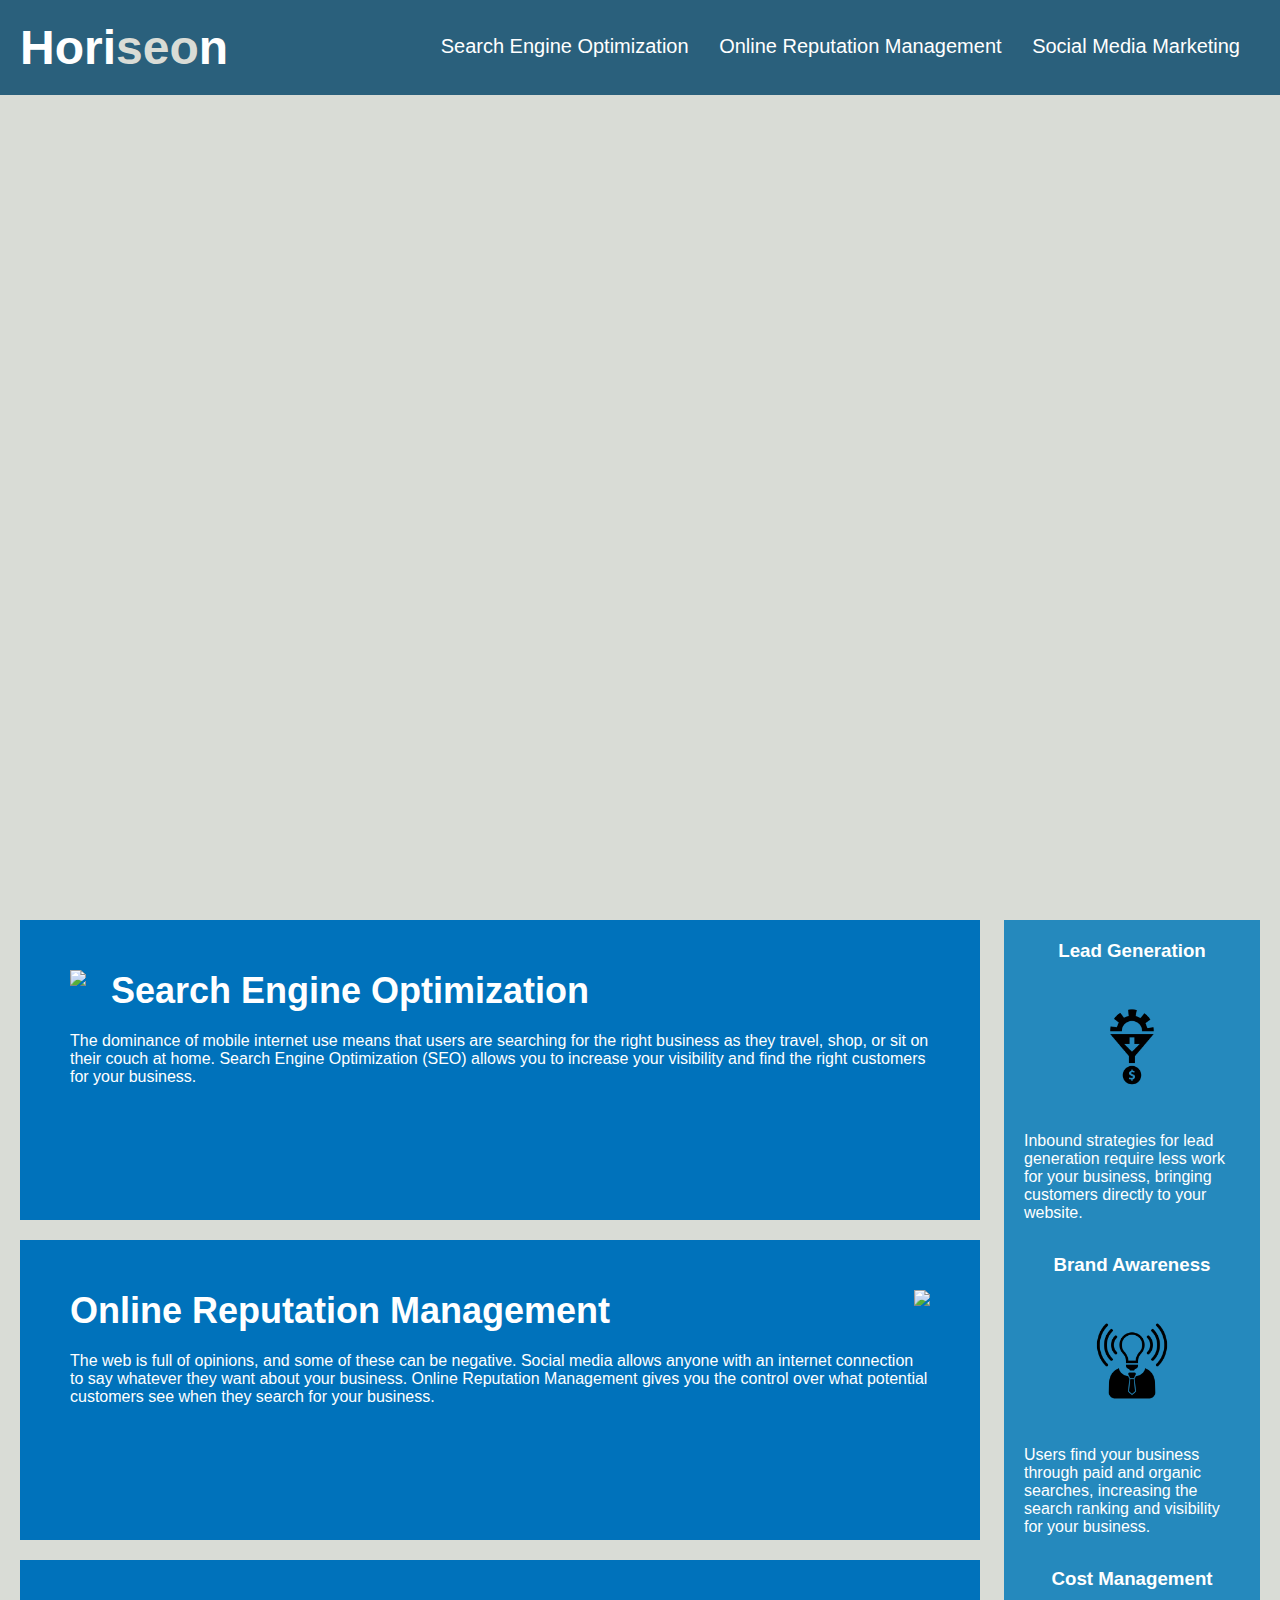
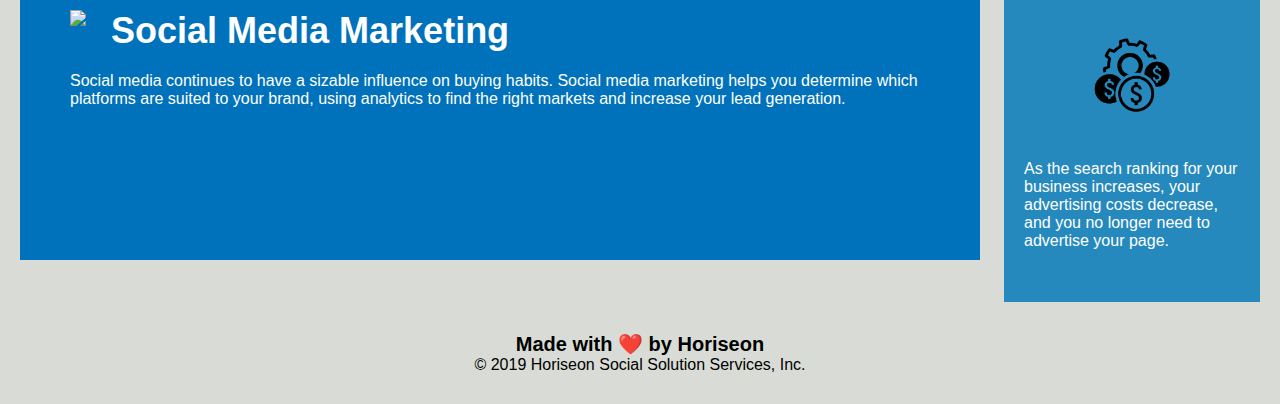
==== Homework/Develop/index.html @ f04979af "Homework Package was added" ====
<!DOCTYPE html>
<html lang="en-us">

<head>
    <meta charset="UTF-8" />
    <link rel="stylesheet" href="./assets/css/style.css">
    <title>website</title>
</head>

<body>
    <div class="header">
        <h1>Hori<span class="seo">seo</span>n</h1>
        <div>
            <ul>
                <li>
                    <a href="#search-engine-optimization">Search Engine Optimization</a>
                </li>
                <li>
                    <a href="#online-reputation-management">Online Reputation Management</a>
                </li>
                <li>
                    <a href="#social-media-marketing">Social Media Marketing</a>
                </li>
            </ul>
        </div>
    </div>
    <div class="hero"></div>
    <div class="content">
        <div class="search-engine-optimization">
            <img src="./assets/images/search-engine-optimization.jpg" class="float-left" />
            <h2>Search Engine Optimization</h2>
            <p>
                The dominance of mobile internet use means that users are searching for the right business as they travel, shop, or sit on their couch at home. Search Engine Optimization (SEO) allows you to increase your visibility and find the right customers for your business.
            </p>
        </div>
        <div id="online-reputation-management" class="online-reputation-management">
            <img src="./assets/images/online-reputation-management.jpg" class="float-right" />
            <h2>Online Reputation Management</h2>
            <p>
                The web is full of opinions, and some of these can be negative. Social media allows anyone with an internet connection to say whatever they want about your business. Online Reputation Management gives you the control over what potential customers see when they search for your business.
            </p>
        </div>
        <div id="social-media-marketing" class="social-media-marketing">
            <img src="./assets/images/social-media-marketing.jpg" class="float-left" />
            <h2>Social Media Marketing</h2>
            <p>
                Social media continues to have a sizable influence on buying habits. Social media marketing helps you determine which platforms are suited to your brand, using analytics to find the right markets and increase your lead generation.
            </p>
        </div>
    </div>
    <div class="benefits">
        <div class="benefit-lead">
            <h3>Lead Generation</h3>
            <img src="./assets/images/lead-generation.png" />
            <p>
                Inbound strategies for lead generation require less work for your business, bringing customers directly to your website.
            </p>
        </div>
        <div class="benefit-brand">
            <h3>Brand Awareness</h3>
            <img src="./assets/images/brand-awareness.png" />
            <p>
                Users find your business through paid and organic searches, increasing the search ranking and visibility for your business.
            </p>
        </div>
        <div class="benefit-cost">
            <h3>Cost Management</h3>
            <img src="./assets/images/cost-management.png"></img>
            <p>
                As the search ranking for your business increases, your advertising costs decrease, and you no longer need to advertise your page.
            </p>
        </div>
    </div>
    <div class="footer">
        <h2>Made with ❤️️ by Horiseon</h2>
        <p>
            &copy; 2019 Horiseon Social Solution Services, Inc.
        </p>
    </div>
</body>

</html>
---- Homework/Develop/assets/css/style.css ----
* {
    box-sizing: border-box;
    padding: 0;
    margin: 0;
}

body {
    background-color: #d9dcd6;
}

.header {
    padding: 20px;
    font-family: 'Trebuchet MS', 'Lucida Sans Unicode', 'Lucida Grande', 'Lucida Sans', Arial, sans-serif;
    background-color: #2a607c;
    color: #ffffff;
}

.header h1 {
    display: inline-block;
    font-size: 48px;
}

.header h1 .seo {
    color: #d9dcd6;
}

.header div {
    padding-top: 15px;
    margin-right: 20px;
    float: right;
    font-family: 'Gill Sans', 'Gill Sans MT', Calibri, 'Trebuchet MS', sans-serif;
    font-size: 20px;
}

.header div ul {
    list-style-type: none;
}

.header div ul li {
    display: inline-block;
    margin-left: 25px;
}

a {
    color: #ffffff;
    text-decoration: none;
}

p {
    font-size: 16px;
}

.hero {
    height: 800px;
    width: 100%;
    margin-bottom: 25px;
    background-image: url("../images/digital-marketing-meeting.jpg");
    background-size: cover;
    background-position: center;
}

.float-left {
    float: left;
    margin-right: 25px;
}

.float-right {
    float: right;
    margin-left: 25px;
}

.content {
    width: 75%;
    display: inline-block;
    margin-left: 20px;
}

.benefits {
    margin-right: 20px;
    padding: 20px;
    clear: both;
    float: right;
    width: 20%;
    height: 100%;
    font-family: 'Gill Sans', 'Gill Sans MT', Calibri, 'Trebuchet MS', sans-serif;
    background-color: #2589bd;
}

.benefit-lead {
    margin-bottom: 32px;
    color: #ffffff;
}

.benefit-brand {
    margin-bottom: 32px;
    color: #ffffff;
}

.benefit-cost {
    margin-bottom: 32px;
    color: #ffffff;
}

.benefit-lead h3 {
    margin-bottom: 10px;
    text-align: center;
}

.benefit-brand h3 {
    margin-bottom: 10px;
    text-align: center;
}

.benefit-cost h3 {
    margin-bottom: 10px;
    text-align: center;
}

.benefit-lead img {
    display: block;
    margin: 10px auto;
    max-width: 150px;
}

.benefit-brand img {
    display: block;
    margin: 10px auto;
    max-width: 150px;
}

.benefit-cost img {
    display: block;
    margin: 10px auto;
    max-width: 150px;
}

.search-engine-optimization {
    margin-bottom: 20px;
    padding: 50px;
    height: 300px;
    font-family: 'Gill Sans', 'Gill Sans MT', Calibri, 'Trebuchet MS', sans-serif;
    background-color: #0072bb;
    color: #ffffff;
}

.online-reputation-management {
    margin-bottom: 20px;
    padding: 50px;
    height: 300px;
    font-family: 'Gill Sans', 'Gill Sans MT', Calibri, 'Trebuchet MS', sans-serif;
    background-color: #0072bb;
    color: #ffffff;
}

.social-media-marketing {
    margin-bottom: 20px;
    padding: 50px;
    height: 300px;
    font-family: 'Gill Sans', 'Gill Sans MT', Calibri, 'Trebuchet MS', sans-serif;
    background-color: #0072bb;
    color: #ffffff;
}

.search-engine-optimization img {
    max-height: 200px;
}

.online-reputation-management img {
    max-height: 200px;
}

.social-media-marketing img {
    max-height: 200px;
}

.search-engine-optimization h2 {
    margin-bottom: 20px;
    font-size: 36px;
}

.online-reputation-management h2 {
    margin-bottom: 20px;
    font-size: 36px;
}

.social-media-marketing h2 {
    margin-bottom: 20px;
    font-size: 36px;
}

.footer {
    padding: 30px;
    clear: both;
    font-family: 'Trebuchet MS', 'Lucida Sans Unicode', 'Lucida Grande', 'Lucida Sans', Arial, sans-serif;
    text-align: center;
}

.footer h2 {
    font-size: 20px;
}
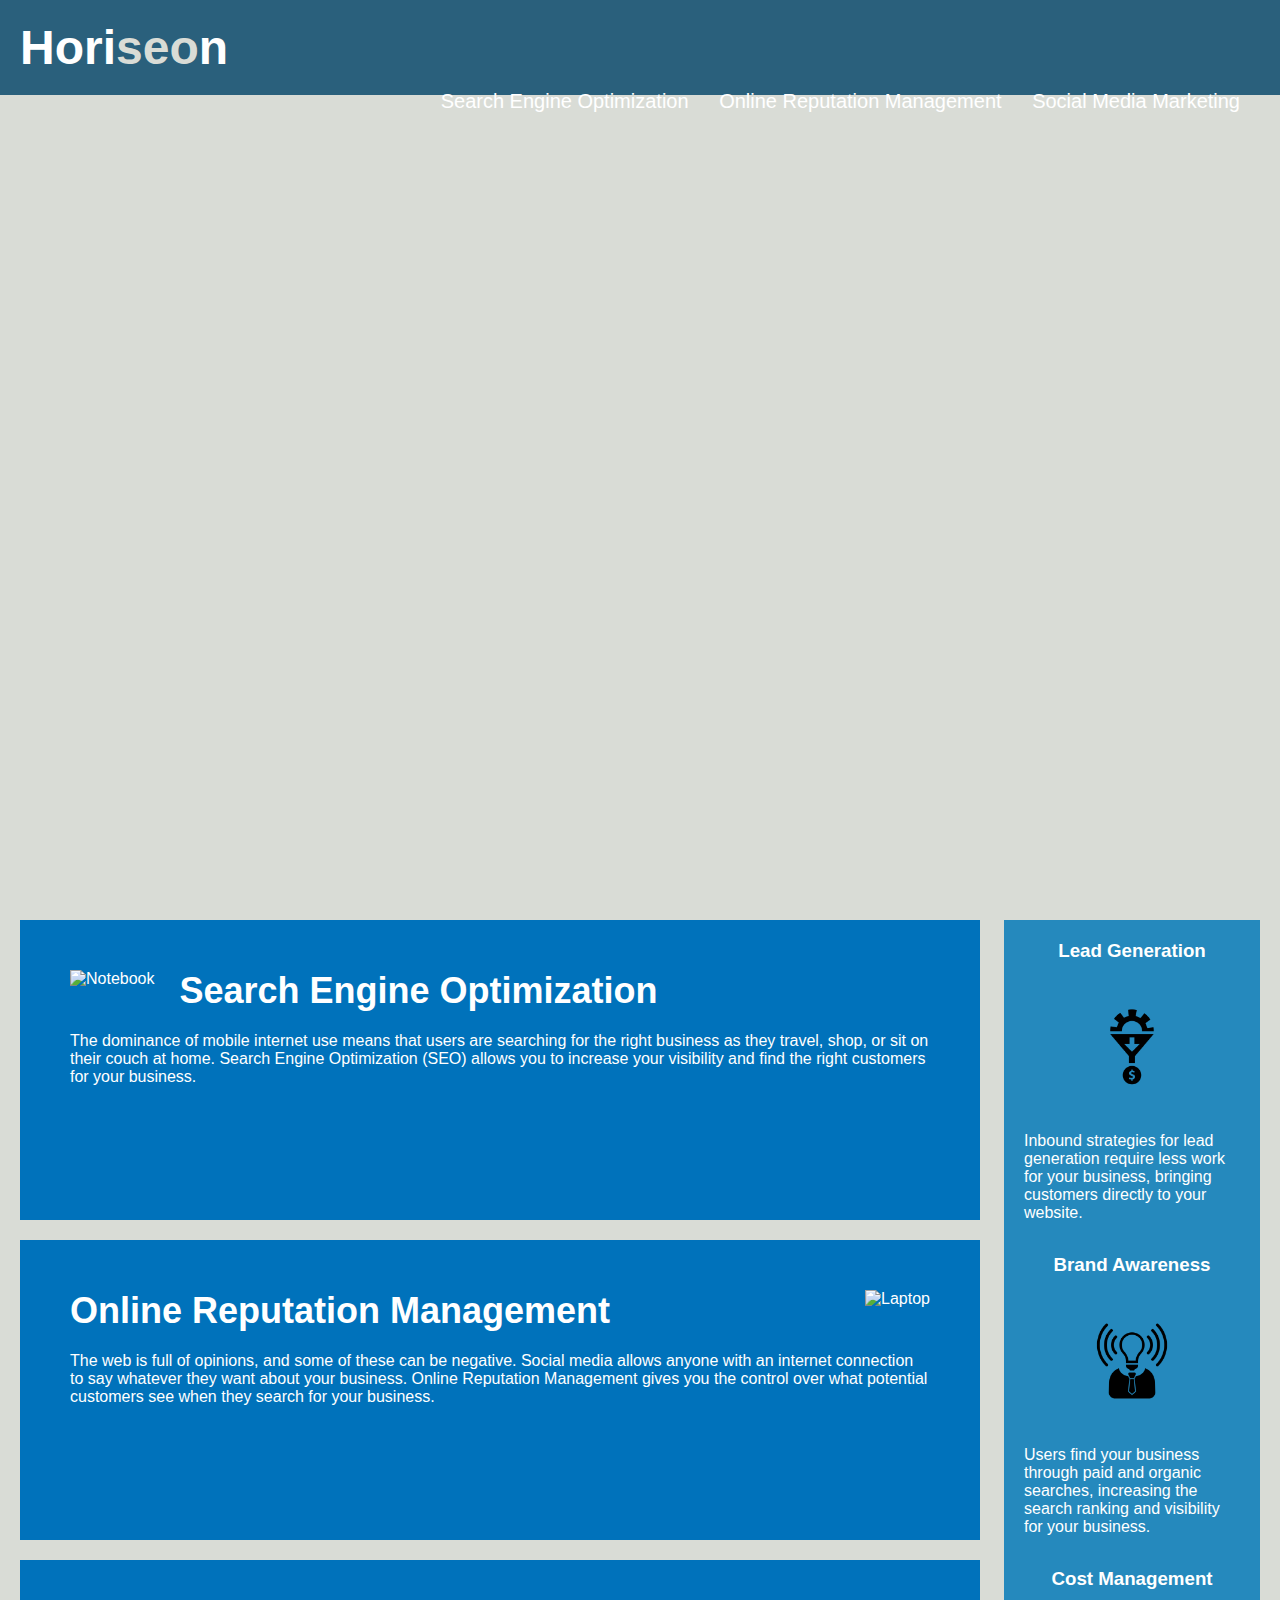
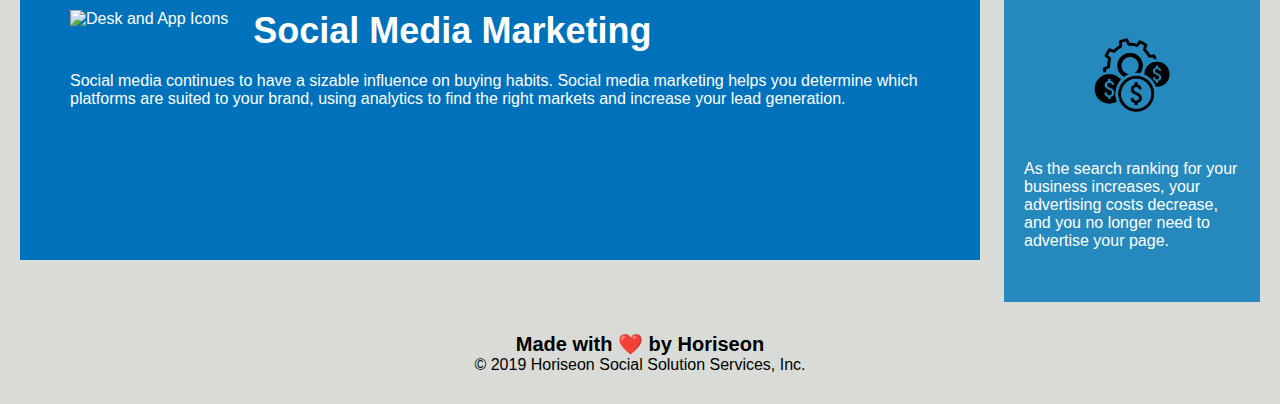
==== commit b6b7cd47: "HTML File was Ordered Logically" ====
--- a/Homework/Develop/index.html
+++ b/Homework/Develop/index.html
@@ -4,79 +4,61 @@
 <head>
     <meta charset="UTF-8" />
     <link rel="stylesheet" href="./assets/css/style.css">
-    <title>website</title>
+    <title>Horiseon Social Solution</title>
 </head>
 
 <body>
-    <div class="header">
+    <header class="header">
         <h1>Hori<span class="seo">seo</span>n</h1>
-        <div>
-            <ul>
-                <li>
-                    <a href="#search-engine-optimization">Search Engine Optimization</a>
-                </li>
-                <li>
-                    <a href="#online-reputation-management">Online Reputation Management</a>
-                </li>
-                <li>
-                    <a href="#social-media-marketing">Social Media Marketing</a>
-                </li>
-            </ul>
-        </div>
-    </div>
+        <nav>
+            <div>
+                <ul>
+                    <li><a href="#search-engine-optimization">Search Engine Optimization</a></li>
+                    <li><a href="#online-reputation-management">Online Reputation Management</a></li>
+                    <li><a href="#social-media-marketing">Social Media Marketing</a></li>
+                </ul>
+            </div>
+        </nav>    
+    </header>
     <div class="hero"></div>
-    <div class="content">
-        <div class="search-engine-optimization">
-            <img src="./assets/images/search-engine-optimization.jpg" class="float-left" />
+    <main class="content">
+        <article id="search-engine-optimization" class="search-engine-optimization" >
+            <img src="./assets/images/search-engine-optimization.jpg" class="float-left" alt="Notebook" />
             <h2>Search Engine Optimization</h2>
-            <p>
-                The dominance of mobile internet use means that users are searching for the right business as they travel, shop, or sit on their couch at home. Search Engine Optimization (SEO) allows you to increase your visibility and find the right customers for your business.
-            </p>
-        </div>
-        <div id="online-reputation-management" class="online-reputation-management">
-            <img src="./assets/images/online-reputation-management.jpg" class="float-right" />
+            <p> The dominance of mobile internet use means that users are searching for the right business as they travel, shop, or sit on their couch at home. Search Engine Optimization (SEO) allows you to increase your visibility and find the right customers for your business.</p>
+        </article>
+        <article id="online-reputation-management" class="online-reputation-management">
+            <img src="./assets/images/online-reputation-management.jpg" class="float-right" alt="Laptop"/>
             <h2>Online Reputation Management</h2>
-            <p>
-                The web is full of opinions, and some of these can be negative. Social media allows anyone with an internet connection to say whatever they want about your business. Online Reputation Management gives you the control over what potential customers see when they search for your business.
-            </p>
-        </div>
-        <div id="social-media-marketing" class="social-media-marketing">
-            <img src="./assets/images/social-media-marketing.jpg" class="float-left" />
+            <p> The web is full of opinions, and some of these can be negative. Social media allows anyone with an internet connection to say whatever they want about your business. Online Reputation Management gives you the control over what potential customers see when they search for your business.</p>
+        </article>
+        <article id="social-media-marketing" class="social-media-marketing">
+            <img src="./assets/images/social-media-marketing.jpg" class="float-left" alt="Desk and App Icons"/>
             <h2>Social Media Marketing</h2>
-            <p>
-                Social media continues to have a sizable influence on buying habits. Social media marketing helps you determine which platforms are suited to your brand, using analytics to find the right markets and increase your lead generation.
-            </p>
-        </div>
-    </div>
-    <div class="benefits">
-        <div class="benefit-lead">
+            <p>Social media continues to have a sizable influence on buying habits. Social media marketing helps you determine which platforms are suited to your brand, using analytics to find the right markets and increase your lead generation.</p>
+        </article>
+    </main>
+    <aside class="benefits">
+        <section class="benefit-lead">
             <h3>Lead Generation</h3>
-            <img src="./assets/images/lead-generation.png" />
-            <p>
-                Inbound strategies for lead generation require less work for your business, bringing customers directly to your website.
-            </p>
-        </div>
-        <div class="benefit-brand">
+            <img src="./assets/images/lead-generation.png" alt="Lead Generation"/>
+            <p>Inbound strategies for lead generation require less work for your business, bringing customers directly to your website.</p>
+        </section>
+        <section class="benefit-brand">
             <h3>Brand Awareness</h3>
-            <img src="./assets/images/brand-awareness.png" />
-            <p>
-                Users find your business through paid and organic searches, increasing the search ranking and visibility for your business.
-            </p>
-        </div>
-        <div class="benefit-cost">
+            <img src="./assets/images/brand-awareness.png" alt="Light Bulb"/>
+            <p>Users find your business through paid and organic searches, increasing the search ranking and visibility for your business.</p>
+        </section>
+        <section class="benefit-cost">
             <h3>Cost Management</h3>
-            <img src="./assets/images/cost-management.png"></img>
-            <p>
-                As the search ranking for your business increases, your advertising costs decrease, and you no longer need to advertise your page.
-            </p>
-        </div>
-    </div>
-    <div class="footer">
+            <img src="./assets/images/cost-management.png" alt="Dolor Sign">
+            <p>As the search ranking for your business increases, your advertising costs decrease, and you no longer need to advertise your page.</p>
+        </section>
+    </aside>
+    <footer class="footer">
         <h2>Made with ❤️️ by Horiseon</h2>
-        <p>
-            &copy; 2019 Horiseon Social Solution Services, Inc.
-        </p>
-    </div>
+        <p>&copy; 2019 Horiseon Social Solution Services, Inc.</p>
+    </footer>
 </body>
 
 </html>
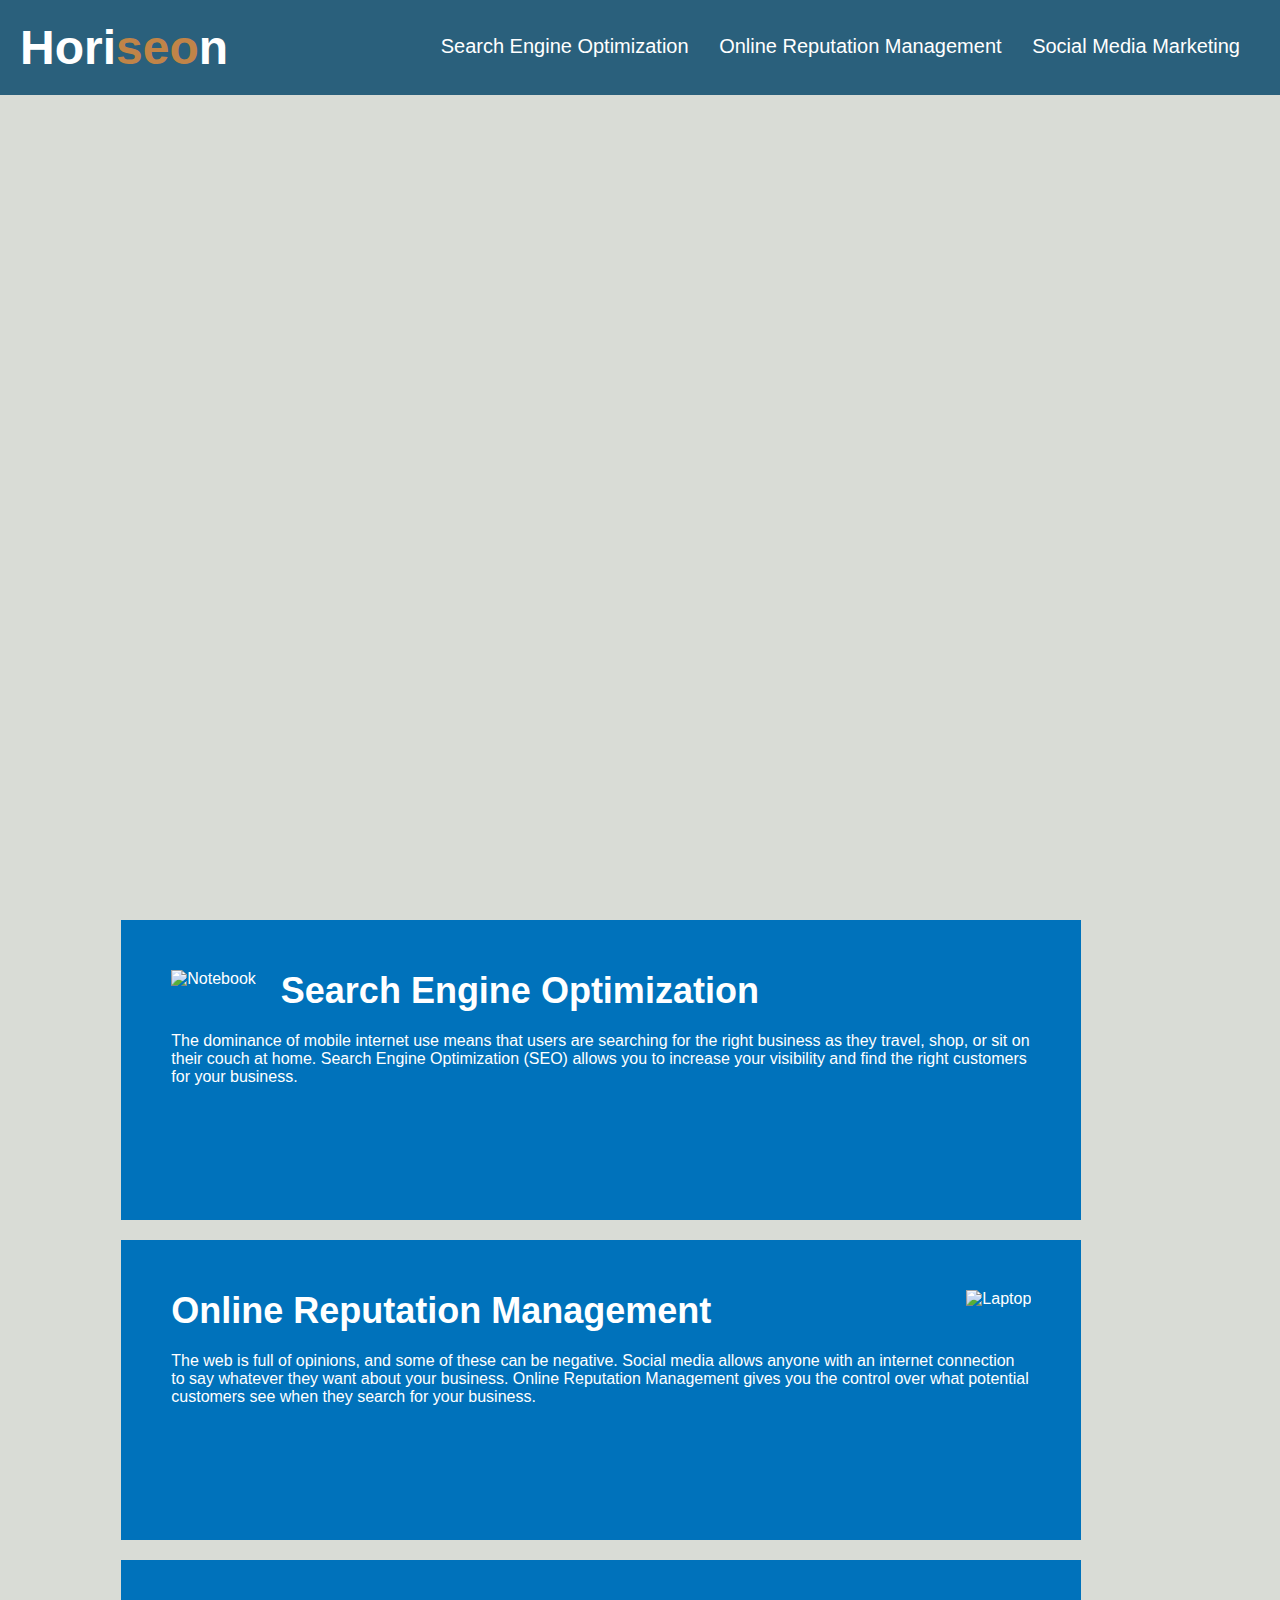
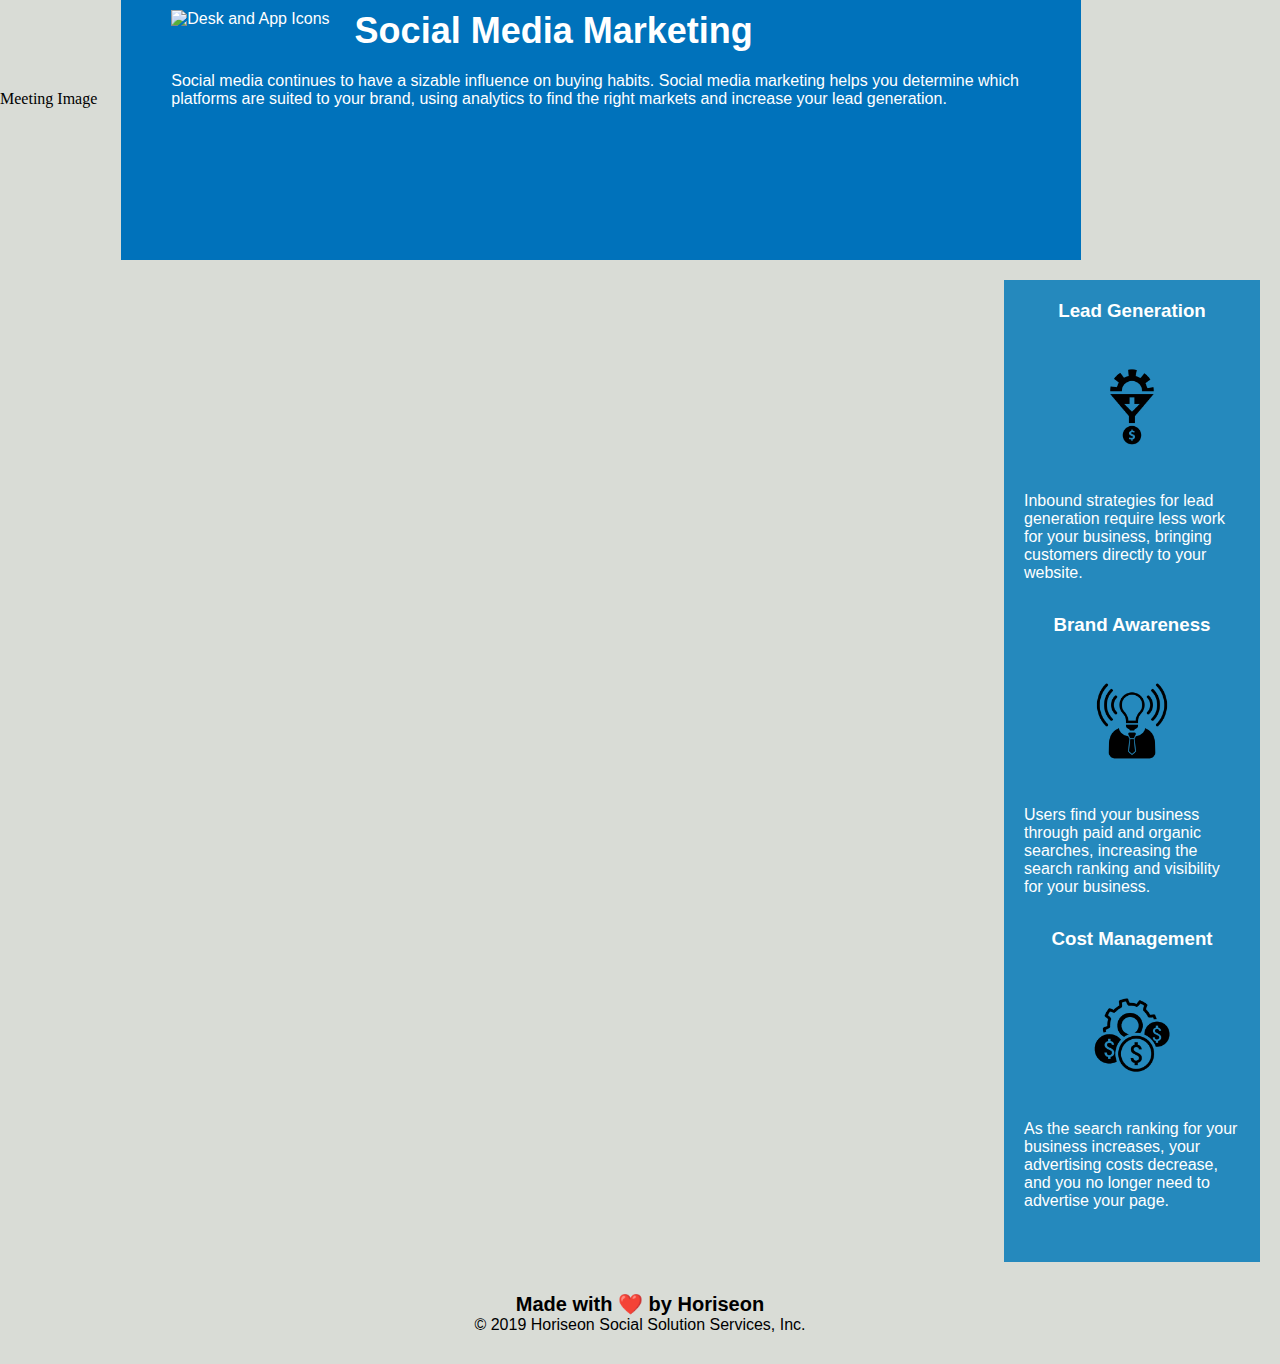
==== commit d1d960c3: "updated semantic order HTML" ====
--- a/Homework/Develop/index.html
+++ b/Homework/Develop/index.html
@@ -1,60 +1,74 @@
 <!DOCTYPE html>
 <html lang="en-us">
 
+<!--Website Name on Tab-->
 <head>
     <meta charset="UTF-8" />
     <link rel="stylesheet" href="./assets/css/style.css">
-    <title>Horiseon Social Solution</title>
+    <title>Horiseon</title>
 </head>
 
+<!--Body-->
 <body>
+    <!--Horiseon Marketing Agency Name-->
     <header class="header">
         <h1>Hori<span class="seo">seo</span>n</h1>
+        <!--Unordered Header Links-->
         <nav>
             <div>
                 <ul>
-                    <li><a href="#search-engine-optimization">Search Engine Optimization</a></li>
+                    <li><a href="#search-engine-optimization"> Search Engine Optimization</a></li>
                     <li><a href="#online-reputation-management">Online Reputation Management</a></li>
                     <li><a href="#social-media-marketing">Social Media Marketing</a></li>
                 </ul>
             </div>
         </nav>    
     </header>
-    <div class="hero"></div>
+    <!--Dgital Marketing Meeting Image-->
+    <section class="hero"></section><alt>Meeting Image</alt>
+    <!--Contenct of Horiseon Webstie -->
     <main class="content">
+        <!--Search Engine Optimization Image and It's Article -->
         <article id="search-engine-optimization" class="search-engine-optimization" >
             <img src="./assets/images/search-engine-optimization.jpg" class="float-left" alt="Notebook" />
             <h2>Search Engine Optimization</h2>
             <p> The dominance of mobile internet use means that users are searching for the right business as they travel, shop, or sit on their couch at home. Search Engine Optimization (SEO) allows you to increase your visibility and find the right customers for your business.</p>
         </article>
+        <!--Search Online Reputation Image and It's Article -->
         <article id="online-reputation-management" class="online-reputation-management">
             <img src="./assets/images/online-reputation-management.jpg" class="float-right" alt="Laptop"/>
             <h2>Online Reputation Management</h2>
             <p> The web is full of opinions, and some of these can be negative. Social media allows anyone with an internet connection to say whatever they want about your business. Online Reputation Management gives you the control over what potential customers see when they search for your business.</p>
         </article>
+        <!--Social Media Marketing Image and It's Article -->
         <article id="social-media-marketing" class="social-media-marketing">
             <img src="./assets/images/social-media-marketing.jpg" class="float-left" alt="Desk and App Icons"/>
             <h2>Social Media Marketing</h2>
             <p>Social media continues to have a sizable influence on buying habits. Social media marketing helps you determine which platforms are suited to your brand, using analytics to find the right markets and increase your lead generation.</p>
         </article>
     </main>
+    <!--Asside of Horiseon Webstie -->
     <aside class="benefits">
-        <section class="benefit-lead">
+        <!--Lead Generation Image and It's Description-->   
+        <article class="benefit-lead">
             <h3>Lead Generation</h3>
             <img src="./assets/images/lead-generation.png" alt="Lead Generation"/>
             <p>Inbound strategies for lead generation require less work for your business, bringing customers directly to your website.</p>
-        </section>
-        <section class="benefit-brand">
+        </article>
+        <!--Brand Awareness Image and It's Description-->   
+        <article class="benefit-brand">
             <h3>Brand Awareness</h3>
             <img src="./assets/images/brand-awareness.png" alt="Light Bulb"/>
             <p>Users find your business through paid and organic searches, increasing the search ranking and visibility for your business.</p>
-        </section>
-        <section class="benefit-cost">
+        </article>
+        <!--Cost Management Image and It's Description-->
+        <article class="benefit-cost">
             <h3>Cost Management</h3>
             <img src="./assets/images/cost-management.png" alt="Dolor Sign">
             <p>As the search ranking for your business increases, your advertising costs decrease, and you no longer need to advertise your page.</p>
-        </section>
+        </article>
     </aside>
+    <!--Horiseon License Description-->
     <footer class="footer">
         <h2>Made with ❤️️ by Horiseon</h2>
         <p>&copy; 2019 Horiseon Social Solution Services, Inc.</p>
--- a/Homework/Develop/assets/css/style.css
+++ b/Homework/Develop/assets/css/style.css
@@ -1,6 +1,6 @@
 * {
     box-sizing: border-box;
-    padding: 0;
+    padding: 22;
     margin: 0;
 }
 
@@ -21,24 +21,27 @@
 }
 
 .header h1 .seo {
-    color: #d9dcd6;
-}
-
-.header div {
+    color: #c08448;
+}
+
+.header nav {
     padding-top: 15px;
     margin-right: 20px;
     float: right;
     font-family: 'Gill Sans', 'Gill Sans MT', Calibri, 'Trebuchet MS', sans-serif;
     font-size: 20px;
+    
 }
 
 .header div ul {
     list-style-type: none;
 }
 
-.header div ul li {
+.header nav ul li {
     display: inline-block;
     margin-left: 25px;
+    text-decoration: underline color red;
+
 }
 
 a {
@@ -69,7 +72,7 @@
     margin-left: 25px;
 }
 
-.content {
+main.content {
     width: 75%;
     display: inline-block;
     margin-left: 20px;
